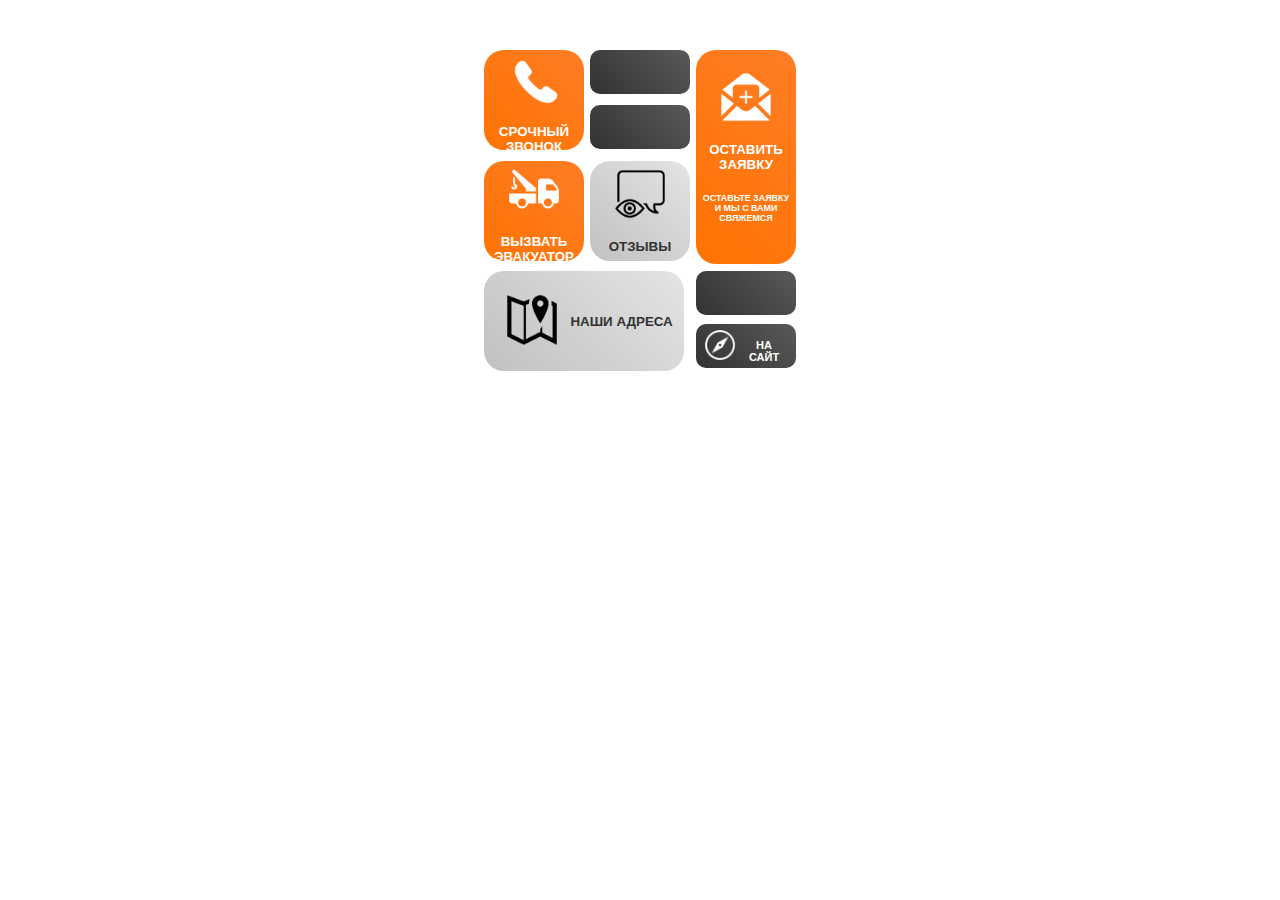
==== index.html @ 34e5b366 "fit" ====
﻿<!doctype html>
<html>
    <head>
        <title>Zavod Servise</title>
        <link rel="stylesheet" href="style.css">
        <meta name="viewport" content="width=device-width, user-scalable=no">
    </head>
    <body>
        <div class="container">
            <div class="phone">
                <button class="but_phone" onclick="document.location='phone.html'">
                    <img src="image/phone_icon.png" alt="phone" class="imgPhoneTowTruck">
                    <h4>СРОЧНЫЙ ЗВОНОК</h4>
                </button>
            </div>
            <div class="osago">
                <button class="but_osago">

                </button>
            </div>
            <div class="shopauto">
                <button class="but_shopauto">

                </button>
            </div>
            <div class="request">
                <button class="but_request">
                    <img src="image/request_icon.png" alt="phone" class="imgRequest">
                    <h4>ОСТАВИТЬ ЗАЯВКУ</h4>
                    <h6>ОСТАВЬТЕ ЗАЯВКУ И МЫ С ВАМИ СВЯЖЕМСЯ</h6>
                    </button>
                </button>
            </div>



            <div class="towtrack">
                <button class="but_towtrack">
                    <img src="image/towtruck_icon.png" alt="towtrack" class="imgPhoneTowTruck">
                    <h4>ВЫЗВАТЬ ЭВАКУАТОР</h4>
                </button>
            </div>
            <div class="feedback">
                <button class="but_feedback">
                    <img src="image/feedback_icon.png" alt="feedback" class="imgFeedback">
                    <h4 class="text_feedback">ОТЗЫВЫ</h4>
                </button>
            </div>



            <div class="address">
                <button class="but_address">
                    <img src="image/map_icon.png" alt="address" class="imgAddress">
                    <h4 class="text_address">НАШИ АДРЕСА</h4>
                </button>
            </div>
            <div class="command">
                <button class="but_command">

                </button>
            </div>
            <div class="site">
                <button class="but_site">
                    <img src="image/site_icon.png" alt="towtrack" class="imgSite">
                    <h5 class="text_SCOS">НА САЙТ</h5>
                </button>
           </div>
        </div>
    </body>
</html>
---- style.css ----
body{
        position: relative;
        margin: 0;
        padding-top:50px;
        -moz-user-select: none;
        user-select: none;
}
.container{
     max-width: 480px;
     display: grid;
     margin-left: auto;
     margin-right: auto;
     border: none;
    justify-content: center;
    gap: 6px;
    grid-template-areas: 
        'phone osago request'
        'phone shopauto request'
        'towtrack feedback request'
        'towtrack feedback request'
        'address address command'
        'address address site';       
}
h4{
    color: white;
    justify-content:center;
}
h6{
    color: white;
    justify-content: center;
}

.but_phone, .but_towtrack{
    width: 100px;
    height: 100px;
    border: none;
    border-start-end-radius: 20px;
    border-end-start-radius: 20px;
    border-start-start-radius: 20px;
    border-end-end-radius: 20px;
    background: linear-gradient(45deg, #ff7301,#ff7d26);

}
.phone{
    width: 100px;
    height: 100px;
    grid-area: phone;
}
.towtrack{
    width: 100px;
    height: 100px;
    grid-area: towtrack;
}
.imgPhoneTowTruck, .imgRequest{
    padding-top: 2px;
    width: 50px;
    height: 50px;
    margin-left: auto;
    margin-right: auto;
}



.but_osago, .but_shopauto, .but_command, .but_site{
    width: 100px;
    height: 43.5px;
    border: none;
    border-start-end-radius: 10px;
    border-end-start-radius: 10px;
    border-start-start-radius: 10px;
    border-end-end-radius: 10px;
    background: linear-gradient(45deg,#323232,#595959);
}
.osago{
    width: 100px;
    height: 43.5px;
    grid-area: osago;
}
.shopauto{
    width: 100px;
    height: 43.5px;
    grid-area: shopauto;
}
.command{

    width: 100px;
    height: 43.5px;
    grid-area: command;
}
.site{
    width: 100px;
    height: 43.5px;
    grid-area: site;
}
.imgSite{
width: 30px;
height: 30px;
padding-top: 5px;
margin-left: -60%;
border: none;
}

.text_SCOS{
    color: white;
    width: 45px;
    margin-left: 45%;
    margin-top: -27%;
}







.request{
    width: 100px;
    height: 215px;
    grid-area: request;
}
.but_request{
    width: 100px;
    height: 213.5px;
    border: none;
    border-start-end-radius: 20px;
    border-end-start-radius: 20px;
    border-start-start-radius: 20px;
    border-end-end-radius: 20px;
    background: linear-gradient(45deg,  #ff7301,#ff7d26);
}







.feedback{
    width: 100px;
    height: 100px;
    grid-area: feedback;
}
.text_feedback{
    color: #323232;
}
.imgFeedback{
    padding-top: 7px;
    width: 50px;
    height: 50px;
    margin-left: auto;
    margin-right: auto;
}
.but_feedback{
    width: 100px;
    height: 100px;
    border: none;
    border-start-end-radius: 20px;
    border-end-start-radius: 20px;
    border-start-start-radius: 20px;
    border-end-end-radius: 20px;
    background: linear-gradient(45deg,  #c1c1c1,#e4e4e4);

}
.address{
    width: 200px;
    height: 100px;
    grid-area: address;
}
.imgAddress{
    width: 50px;
    height: 50px;
    margin-left: -55%;
    padding-bottom: 15px;
}
.text_address{
    color: #323232;
    margin-left: 40%;
    margin-top: -26%;
}
.but_address{
    width: 200px;
    height: 100px;
    border: none;
    border-start-end-radius: 20px;
    border-end-start-radius: 20px;
    border-start-start-radius: 20px;
    border-end-end-radius: 20px;
    background: linear-gradient(45deg,  #c1c1c1,#e4e4e4);
}
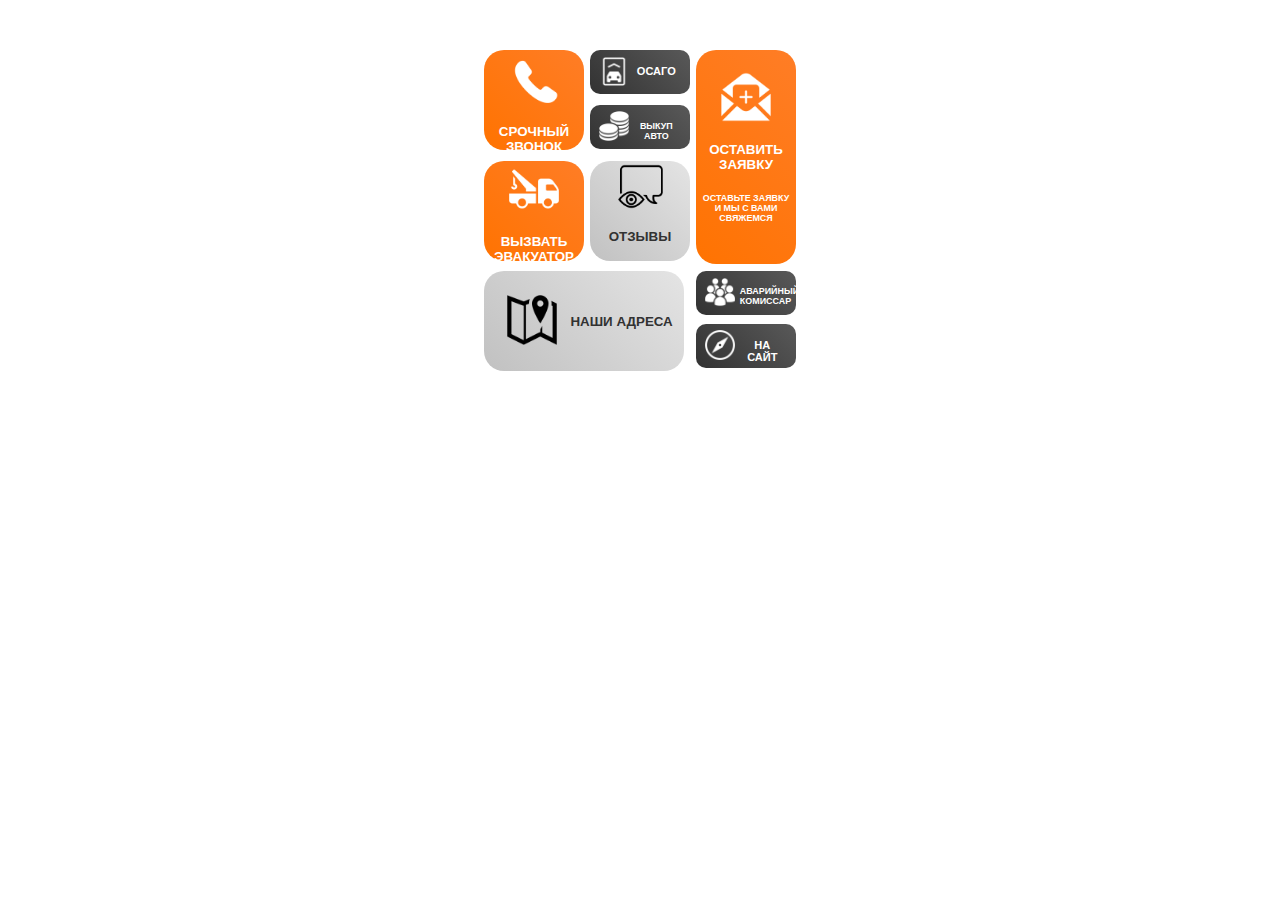
==== commit ecdd4ed4: "fix" ====
--- a/index.html
+++ b/index.html
@@ -15,12 +15,14 @@
             </div>
             <div class="osago">
                 <button class="but_osago">
-
+                    <img src="image/osago_icon.png" alt="osago" class="imgOsago">
+                    <h5 class="text_SCOS">ОСАГО</h5>
                 </button>
             </div>
             <div class="shopauto">
                 <button class="but_shopauto">
-
+                    <img src="image/shopauto_icon.png" alt="shopauto" class="imgShopAuto">
+                    <h6 class="text_SCOS">ВЫКУП АВТО</h6>
                 </button>
             </div>
             <div class="request">
@@ -57,7 +59,9 @@
             </div>
             <div class="command">
                 <button class="but_command">
-
+                    <img src="image/command_icon.png" alt="address" class="imgCommand">
+                    <h6 class="text_SCOS">АВАРИЙНЫЙ КОМИССАР</h6>
+                    
                 </button>
             </div>
             <div class="site">
--- a/style.css
+++ b/style.css
@@ -4,6 +4,7 @@
         padding-top:50px;
         -moz-user-select: none;
         user-select: none;
+        font-family: 'Courier New', Courier, monospace;
 }
 .container{
      max-width: 480px;
@@ -92,7 +93,7 @@
     height: 43.5px;
     grid-area: site;
 }
-.imgSite{
+.imgSite, .imgCommand, .imgShopAuto, .imgOsago{
 width: 30px;
 height: 30px;
 padding-top: 5px;
@@ -102,8 +103,9 @@
 
 .text_SCOS{
     color: white;
+    text-align: center;
     width: 45px;
-    margin-left: 45%;
+    margin-left: 43%;
     margin-top: -27%;
 }
 
@@ -144,9 +146,9 @@
     color: #323232;
 }
 .imgFeedback{
-    padding-top: 7px;
-    width: 50px;
-    height: 50px;
+    padding-top: 2px;
+    width: 45px;
+    height: 45px;
     margin-left: auto;
     margin-right: auto;
 }
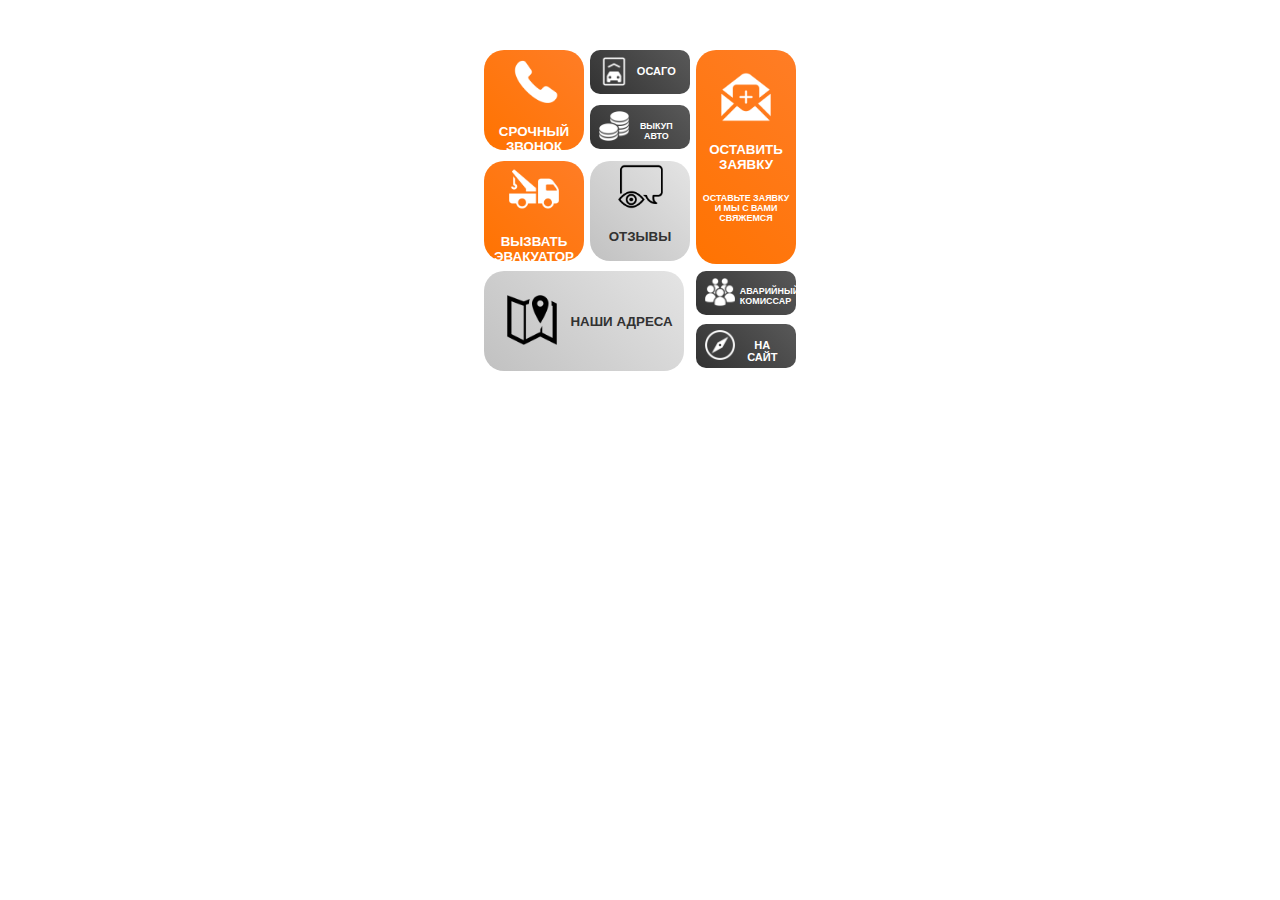
==== commit 39bd089f: "fix" ====
--- a/index.html
+++ b/index.html
@@ -52,7 +52,7 @@
 
 
             <div class="address">
-                <button class="but_address">
+                <button class="but_address" onclick="document.location='map.html'">
                     <img src="image/map_icon.png" alt="address" class="imgAddress">
                     <h4 class="text_address">НАШИ АДРЕСА</h4>
                 </button>
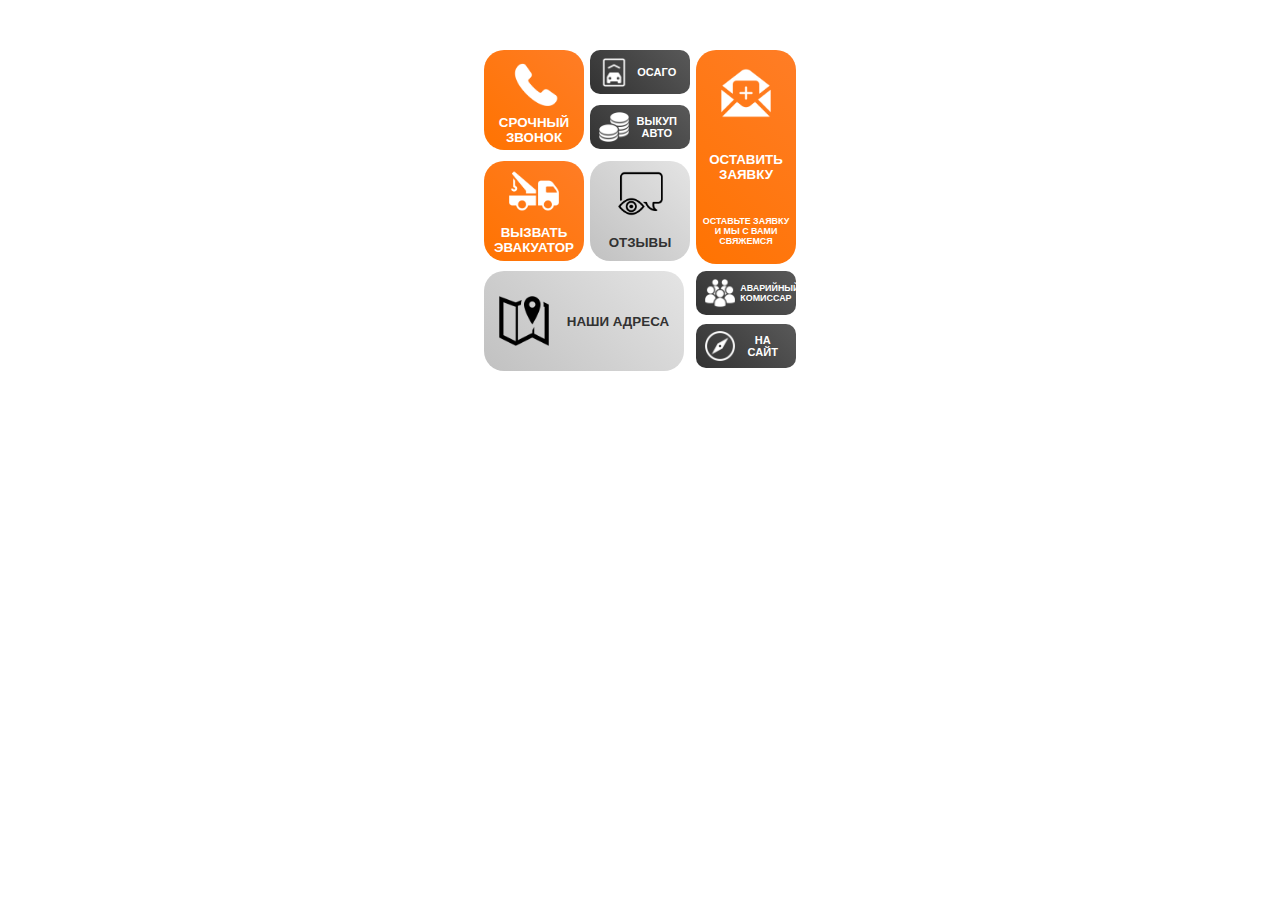
==== commit 166cbb5a: "изменение картинки" ====
--- a/index.html
+++ b/index.html
@@ -22,7 +22,7 @@
             <div class="shopauto">
                 <button class="but_shopauto">
                     <img src="image/shopauto_icon.png" alt="shopauto" class="imgShopAuto">
-                    <h6 class="text_SCOS">ВЫКУП АВТО</h6>
+                    <h5 class="text_SCOS">ВЫКУП АВТО</h5>
                 </button>
             </div>
             <div class="request">
--- a/style.css
+++ b/style.css
@@ -10,7 +10,9 @@
      max-width: 480px;
      display: grid;
      margin-left: auto;
-     margin-right: auto;
+    margin-right: auto;
+    margin-bottom: auto;
+    margin-top: auto;
      border: none;
     justify-content: center;
     gap: 6px;
@@ -24,11 +26,17 @@
 }
 h4{
     color: white;
-    justify-content:center;
+    margin-left: auto;
+    margin-right: auto;
+    margin-bottom: auto;
+    margin-top: auto;
 }
 h6{
     color: white;
-    justify-content: center;
+    margin-left: auto;
+    margin-right: auto;
+    margin-bottom: auto;
+    margin-top: auto;
 }
 
 .but_phone, .but_towtrack{
@@ -40,7 +48,8 @@
     border-start-start-radius: 20px;
     border-end-end-radius: 20px;
     background: linear-gradient(45deg, #ff7301,#ff7d26);
-
+    display: flex;
+    flex-direction: column;
 }
 .phone{
     width: 100px;
@@ -53,11 +62,13 @@
     grid-area: towtrack;
 }
 .imgPhoneTowTruck, .imgRequest{
-    padding-top: 2px;
+
     width: 50px;
     height: 50px;
     margin-left: auto;
     margin-right: auto;
+    margin-bottom: auto;
+    margin-top: auto;
 }
 
 
@@ -71,6 +82,8 @@
     border-start-start-radius: 10px;
     border-end-end-radius: 10px;
     background: linear-gradient(45deg,#323232,#595959);
+    display: flex;
+    flex-direction: space-around;
 }
 .osago{
     width: 100px;
@@ -83,7 +96,6 @@
     grid-area: shopauto;
 }
 .command{
-
     width: 100px;
     height: 43.5px;
     grid-area: command;
@@ -96,17 +108,20 @@
 .imgSite, .imgCommand, .imgShopAuto, .imgOsago{
 width: 30px;
 height: 30px;
-padding-top: 5px;
-margin-left: -60%;
-border: none;
+margin-left: auto;
+    margin-right: auto;
+    margin-bottom: auto;
+    margin-top: auto;
 }
 
 .text_SCOS{
     color: white;
-    text-align: center;
     width: 45px;
-    margin-left: 43%;
-    margin-top: -27%;
+    margin-left: auto;
+    margin-right: auto;
+    margin-bottom: auto;
+    margin-top: auto;
+    padding-right: 2px;
 }
 
 
@@ -129,6 +144,8 @@
     border-start-start-radius: 20px;
     border-end-end-radius: 20px;
     background: linear-gradient(45deg,  #ff7301,#ff7d26);
+    display: flex;
+    flex-direction: column;
 }
 
 
@@ -144,9 +161,16 @@
 }
 .text_feedback{
     color: #323232;
+    margin-left: auto;
+    margin-right: auto;
+    margin-bottom: auto;
+    margin-top: auto;
 }
 .imgFeedback{
-    padding-top: 2px;
+    margin-left: auto;
+    margin-right: auto;
+    margin-bottom: auto;
+    margin-top: auto;
     width: 45px;
     height: 45px;
     margin-left: auto;
@@ -161,7 +185,8 @@
     border-start-start-radius: 20px;
     border-end-end-radius: 20px;
     background: linear-gradient(45deg,  #c1c1c1,#e4e4e4);
-
+    display: flex;
+    flex-direction: column;
 }
 .address{
     width: 200px;
@@ -171,13 +196,17 @@
 .imgAddress{
     width: 50px;
     height: 50px;
-    margin-left: -55%;
-    padding-bottom: 15px;
+    margin-left: auto;
+    margin-right: auto;
+    margin-bottom: auto;
+    margin-top: auto;
 }
 .text_address{
     color: #323232;
-    margin-left: 40%;
-    margin-top: -26%;
+    margin-left: auto;
+    margin-right: auto;
+    margin-bottom: auto;
+    margin-top: auto;
 }
 .but_address{
     width: 200px;
@@ -188,4 +217,6 @@
     border-start-start-radius: 20px;
     border-end-end-radius: 20px;
     background: linear-gradient(45deg,  #c1c1c1,#e4e4e4);
+    display: flex;
+    flex-direction: space-around;
 }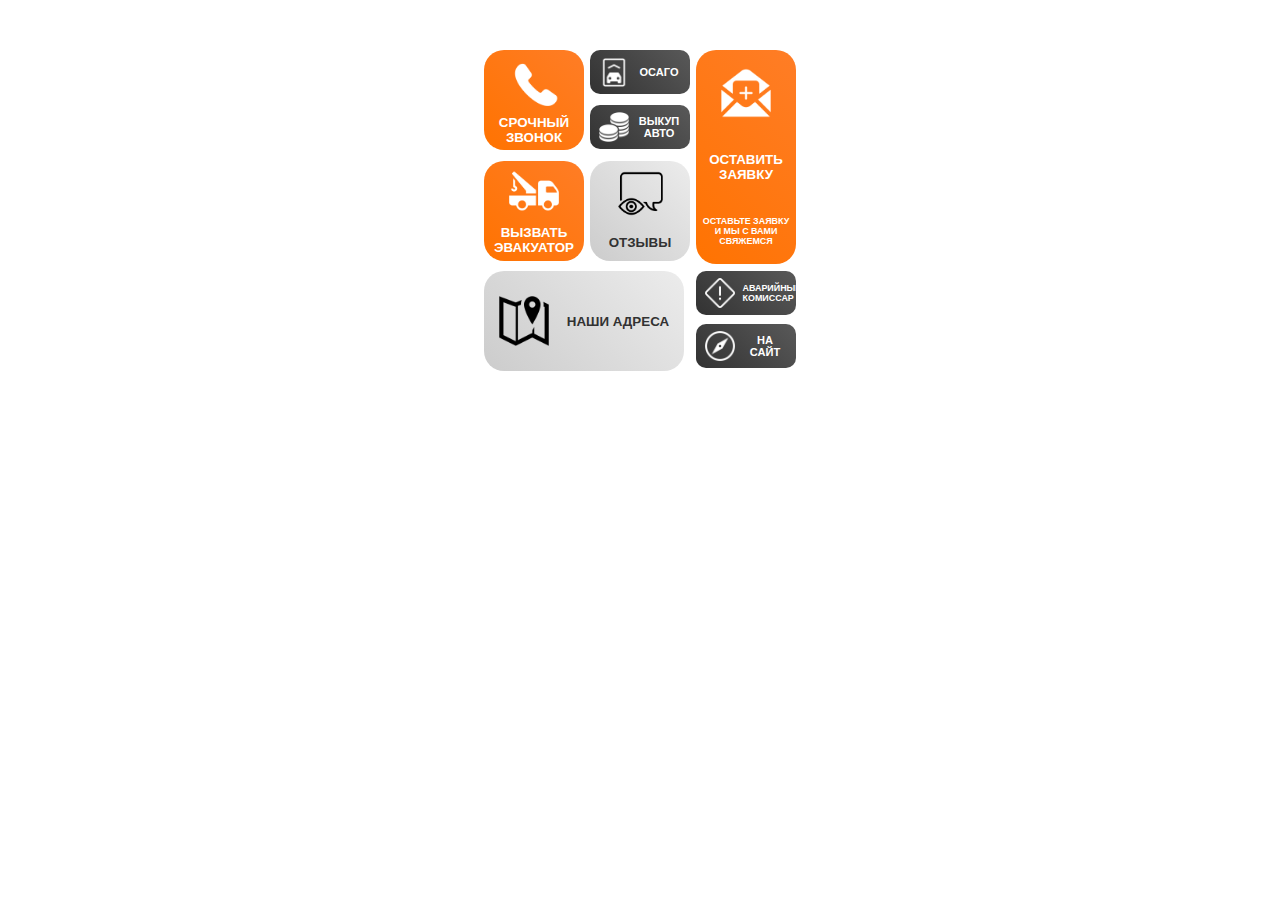
==== commit 0c4fc104: "fixation" ====
--- a/index.html
+++ b/index.html
@@ -4,6 +4,7 @@
         <title>Zavod Servise</title>
         <link rel="stylesheet" href="style.css">
         <meta name="viewport" content="width=device-width, user-scalable=no">
+        <script src="https://telegram.org/js/telegram-web-app.js"></script>
     </head>
     <body>
         <div class="container">
--- a/style.css
+++ b/style.css
@@ -4,7 +4,7 @@
         padding-top:50px;
         -moz-user-select: none;
         user-select: none;
-        font-family: 'Courier New', Courier, monospace;
+        
 }
 .container{
      max-width: 480px;
@@ -84,6 +84,7 @@
     background: linear-gradient(45deg,#323232,#595959);
     display: flex;
     flex-direction: space-around;
+    gap: 3px;
 }
 .osago{
     width: 100px;
@@ -121,7 +122,6 @@
     margin-right: auto;
     margin-bottom: auto;
     margin-top: auto;
-    padding-right: 2px;
 }
 
 
@@ -184,7 +184,7 @@
     border-end-start-radius: 20px;
     border-start-start-radius: 20px;
     border-end-end-radius: 20px;
-    background: linear-gradient(45deg,  #c1c1c1,#e4e4e4);
+    background: linear-gradient(45deg,  #cccccc,#ececec);
     display: flex;
     flex-direction: column;
 }
@@ -216,7 +216,7 @@
     border-end-start-radius: 20px;
     border-start-start-radius: 20px;
     border-end-end-radius: 20px;
-    background: linear-gradient(45deg,  #c1c1c1,#e4e4e4);
+    background: linear-gradient(45deg, #cccccc,#ececec);
     display: flex;
     flex-direction: space-around;
 }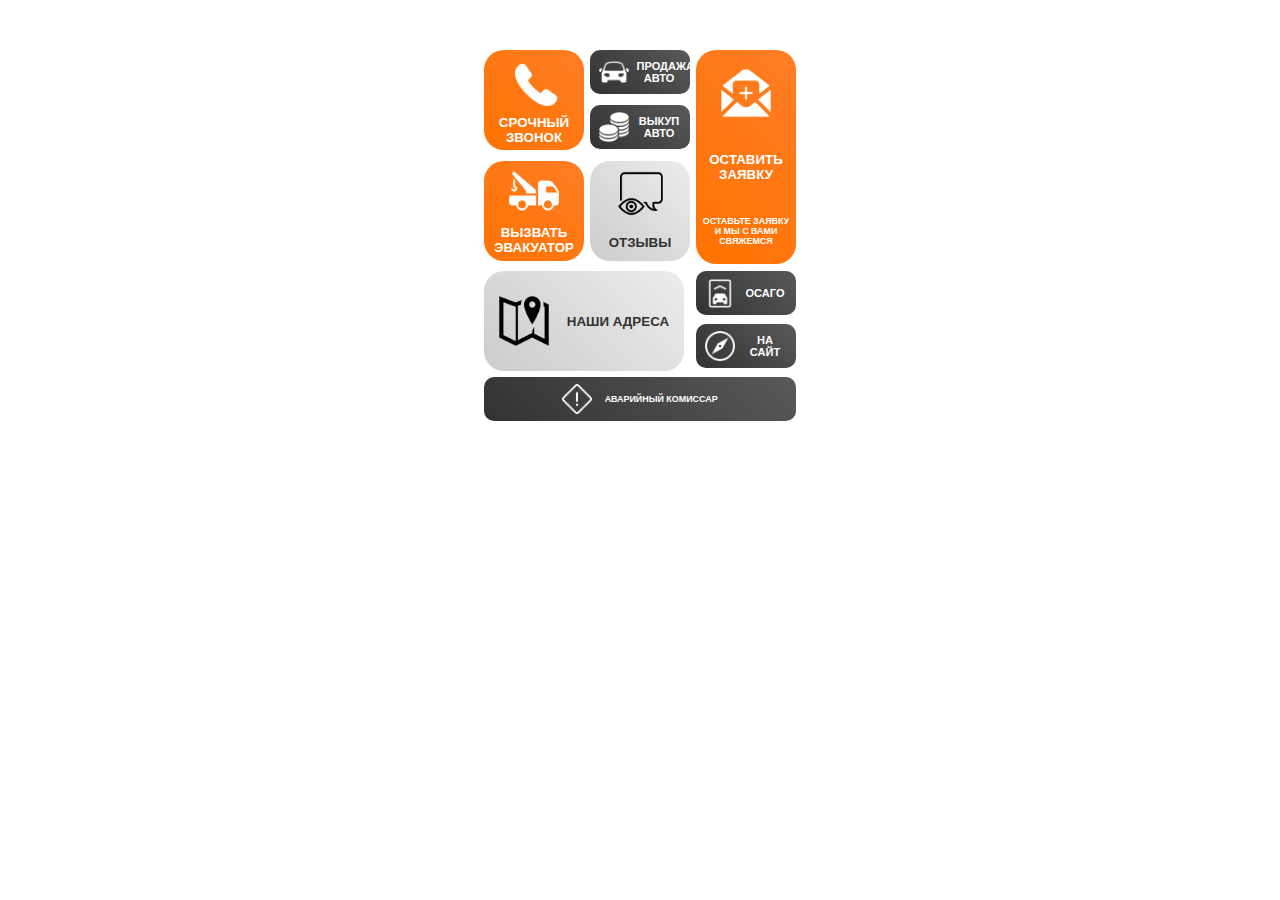
==== commit bd625e61: "Фиксация изменений" ====
--- a/index.html
+++ b/index.html
@@ -27,14 +27,20 @@
                 </button>
             </div>
             <div class="request">
-                <button class="but_request">
+                <button class="but_request" onclick="">
                     <img src="image/request_icon.png" alt="phone" class="imgRequest">
                     <h4>ОСТАВИТЬ ЗАЯВКУ</h4>
                     <h6>ОСТАВЬТЕ ЗАЯВКУ И МЫ С ВАМИ СВЯЖЕМСЯ</h6>
                     </button>
                 </button>
             </div>
-
+            <div class="saleauto">
+                <button class="but_saleauto" onclick="">
+                    <img src="image/saleauto_icon.png" alt="saleauto" class="imgSaleAuto">
+                    <h5 class="text_SCOS">ПРОДАЖА АВТО</h5>
+                    </button>
+                </button>
+            </div>
 
 
             <div class="towtrack">
@@ -58,19 +64,19 @@
                     <h4 class="text_address">НАШИ АДРЕСА</h4>
                 </button>
             </div>
-            <div class="command">
-                <button class="but_command">
-                    <img src="image/command_icon.png" alt="address" class="imgCommand">
-                    <h6 class="text_SCOS">АВАРИЙНЫЙ КОМИССАР</h6>
-                    
-                </button>
-            </div>
+
             <div class="site">
                 <button class="but_site">
                     <img src="image/site_icon.png" alt="towtrack" class="imgSite">
                     <h5 class="text_SCOS">НА САЙТ</h5>
                 </button>
            </div>
+            <div class="command">
+                <button class="but_command">
+                    <img src="image/command_icon.png" alt="address" class="imgCommand">
+                    <h6 class="text_command">АВАРИЙНЫЙ КОМИССАР</h6>
+                </button>
+            </div>
         </div>
     </body>
 </html>--- a/style.css
+++ b/style.css
@@ -17,12 +17,13 @@
     justify-content: center;
     gap: 6px;
     grid-template-areas: 
-        'phone osago request'
+        'phone saleauto request'
         'phone shopauto request'
         'towtrack feedback request'
         'towtrack feedback request'
-        'address address command'
-        'address address site';       
+        'address address osago'
+        'address address site'
+        'command command command';       
 }
 h4{
     color: white;
@@ -73,7 +74,7 @@
 
 
 
-.but_osago, .but_shopauto, .but_command, .but_site{
+.but_osago, .but_shopauto, .but_saleauto, .but_site{
     width: 100px;
     height: 43.5px;
     border: none;
@@ -96,17 +97,18 @@
     height: 43.5px;
     grid-area: shopauto;
 }
-.command{
-    width: 100px;
-    height: 43.5px;
-    grid-area: command;
+.saleauto{
+    width: 100px;
+    height: 43.5px;
+    grid-area: saleauto;
 }
 .site{
     width: 100px;
     height: 43.5px;
     grid-area: site;
 }
-.imgSite, .imgCommand, .imgShopAuto, .imgOsago{
+.imgSite, .imgSaleAuto, .imgShopAuto, .imgOsago, .imgCommand{
+    border: none;
 width: 30px;
 height: 30px;
 margin-left: auto;
@@ -124,7 +126,29 @@
     margin-top: auto;
 }
 
-
+.command{
+    width: 300px;
+    height: 43.5px;
+    grid-area: command;
+}
+.but_command{
+    width: 312px;
+    height: 43.5px;
+    border: none;
+    border-start-end-radius: 10px;
+    border-end-start-radius: 10px;
+    border-start-start-radius: 10px;
+    border-end-end-radius: 10px;
+    background: linear-gradient(45deg,#323232,#595959);
+    display: flex;
+    flex-direction: row;
+    justify-content: center;
+}
+.text_command{
+    color: white;
+    margin-left: -20%;
+
+}
 
 
 
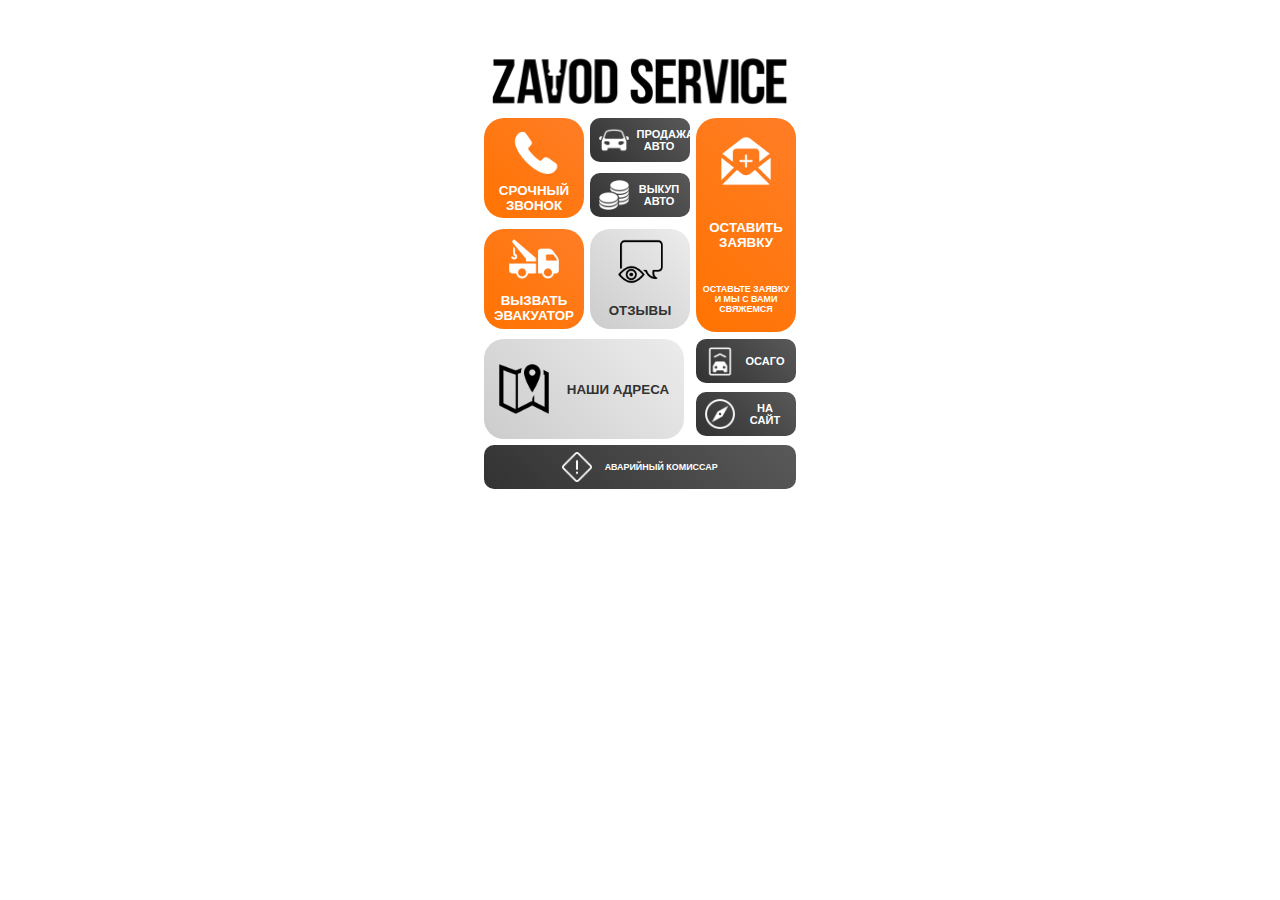
==== commit fb885922: "добавлено лого" ====
--- a/index.html
+++ b/index.html
@@ -8,6 +8,7 @@
     </head>
     <body>
         <div class="container">
+            <img src="image/logo.png" alt="" class="logo">
             <div class="phone">
                 <button class="but_phone" onclick="document.location='phone.html'">
                     <img src="image/phone_icon.png" alt="phone" class="imgPhoneTowTruck">
--- a/style.css
+++ b/style.css
@@ -16,7 +16,8 @@
      border: none;
     justify-content: center;
     gap: 6px;
-    grid-template-areas: 
+    grid-template-areas:
+        'logo logo logo'
         'phone saleauto request'
         'phone shopauto request'
         'towtrack feedback request'
@@ -25,6 +26,12 @@
         'address address site'
         'command command command';       
 }
+
+.logo{
+    width: 312px;
+    height: 62px;
+    grid-area: logo;
+}
 h4{
     color: white;
     margin-left: auto;
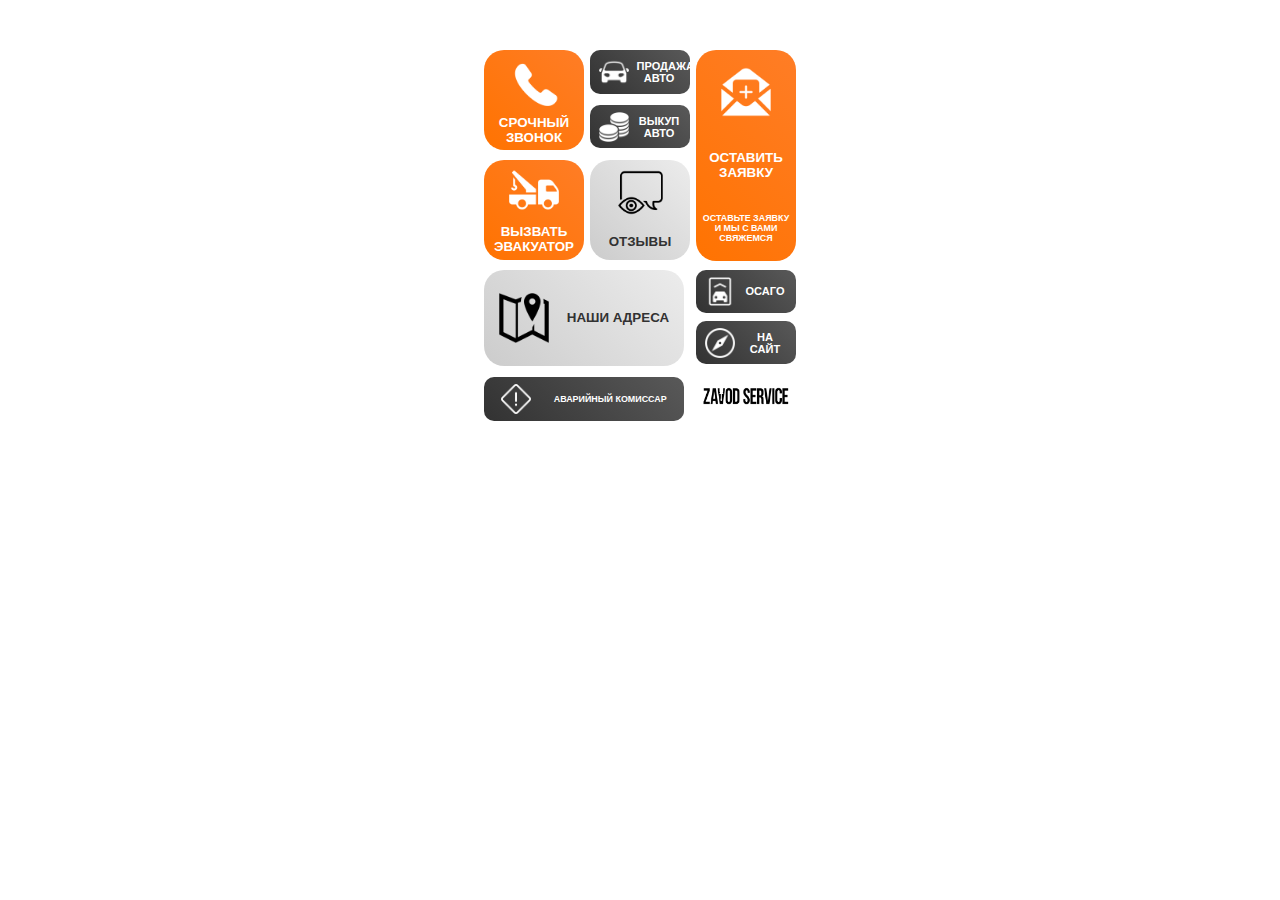
==== commit a8354c62: "Добавлена страница эвакуатор" ====
--- a/index.html
+++ b/index.html
@@ -45,7 +45,7 @@
 
 
             <div class="towtrack">
-                <button class="but_towtrack">
+                <button class="but_towtrack" onclick="document.location='towtrack.html'">
                     <img src="image/towtruck_icon.png" alt="towtrack" class="imgPhoneTowTruck">
                     <h4>ВЫЗВАТЬ ЭВАКУАТОР</h4>
                 </button>
--- a/style.css
+++ b/style.css
@@ -9,42 +9,33 @@
 .container{
      max-width: 480px;
      display: grid;
-     margin-left: auto;
-    margin-right: auto;
-    margin-bottom: auto;
-    margin-top: auto;
+     margin: auto;
      border: none;
-    justify-content: center;
-    gap: 6px;
-    grid-template-areas:
-        'logo logo logo'
+     justify-content: center;
+     gap: 6px;
+     grid-template-areas:
         'phone saleauto request'
         'phone shopauto request'
         'towtrack feedback request'
         'towtrack feedback request'
         'address address osago'
         'address address site'
-        'command command command';       
+        'command command logo';       
 }
 
 .logo{
-    width: 312px;
-    height: 62px;
+    width: 90px;
+    height: 22px;
     grid-area: logo;
+    margin: auto;
 }
 h4{
     color: white;
-    margin-left: auto;
-    margin-right: auto;
-    margin-bottom: auto;
-    margin-top: auto;
+    margin: auto;
 }
 h6{
     color: white;
-    margin-left: auto;
-    margin-right: auto;
-    margin-bottom: auto;
-    margin-top: auto;
+    margin: auto;
 }
 
 .but_phone, .but_towtrack{
@@ -73,10 +64,7 @@
 
     width: 50px;
     height: 50px;
-    margin-left: auto;
-    margin-right: auto;
-    margin-bottom: auto;
-    margin-top: auto;
+    margin: auto;
 }
 
 
@@ -118,28 +106,23 @@
     border: none;
 width: 30px;
 height: 30px;
-margin-left: auto;
-    margin-right: auto;
-    margin-bottom: auto;
-    margin-top: auto;
+margin: auto;
 }
 
 .text_SCOS{
     color: white;
     width: 45px;
-    margin-left: auto;
-    margin-right: auto;
-    margin-bottom: auto;
-    margin-top: auto;
+    margin: auto;
 }
 
 .command{
-    width: 300px;
+    padding-top: 5px;
+    width: 200px;
     height: 43.5px;
     grid-area: command;
 }
 .but_command{
-    width: 312px;
+    width: 200px;
     height: 43.5px;
     border: none;
     border-start-end-radius: 10px;
@@ -153,8 +136,6 @@
 }
 .text_command{
     color: white;
-    margin-left: -20%;
-
 }
 
 
@@ -163,12 +144,12 @@
 
 .request{
     width: 100px;
-    height: 215px;
+    height: 213.5px;
     grid-area: request;
 }
 .but_request{
     width: 100px;
-    height: 213.5px;
+    height: 210.5px;
     border: none;
     border-start-end-radius: 20px;
     border-end-start-radius: 20px;
@@ -192,20 +173,12 @@
 }
 .text_feedback{
     color: #323232;
-    margin-left: auto;
-    margin-right: auto;
-    margin-bottom: auto;
-    margin-top: auto;
+    margin: auto;
 }
 .imgFeedback{
-    margin-left: auto;
-    margin-right: auto;
-    margin-bottom: auto;
-    margin-top: auto;
+    margin: auto;
     width: 45px;
     height: 45px;
-    margin-left: auto;
-    margin-right: auto;
 }
 .but_feedback{
     width: 100px;
@@ -221,27 +194,21 @@
 }
 .address{
     width: 200px;
-    height: 100px;
+    height: 96.5px;
     grid-area: address;
 }
 .imgAddress{
     width: 50px;
     height: 50px;
-    margin-left: auto;
-    margin-right: auto;
-    margin-bottom: auto;
-    margin-top: auto;
+    margin: auto;
 }
 .text_address{
     color: #323232;
-    margin-left: auto;
-    margin-right: auto;
-    margin-bottom: auto;
-    margin-top: auto;
+    margin: auto;
 }
 .but_address{
     width: 200px;
-    height: 100px;
+    height: 96.5px;
     border: none;
     border-start-end-radius: 20px;
     border-end-start-radius: 20px;
